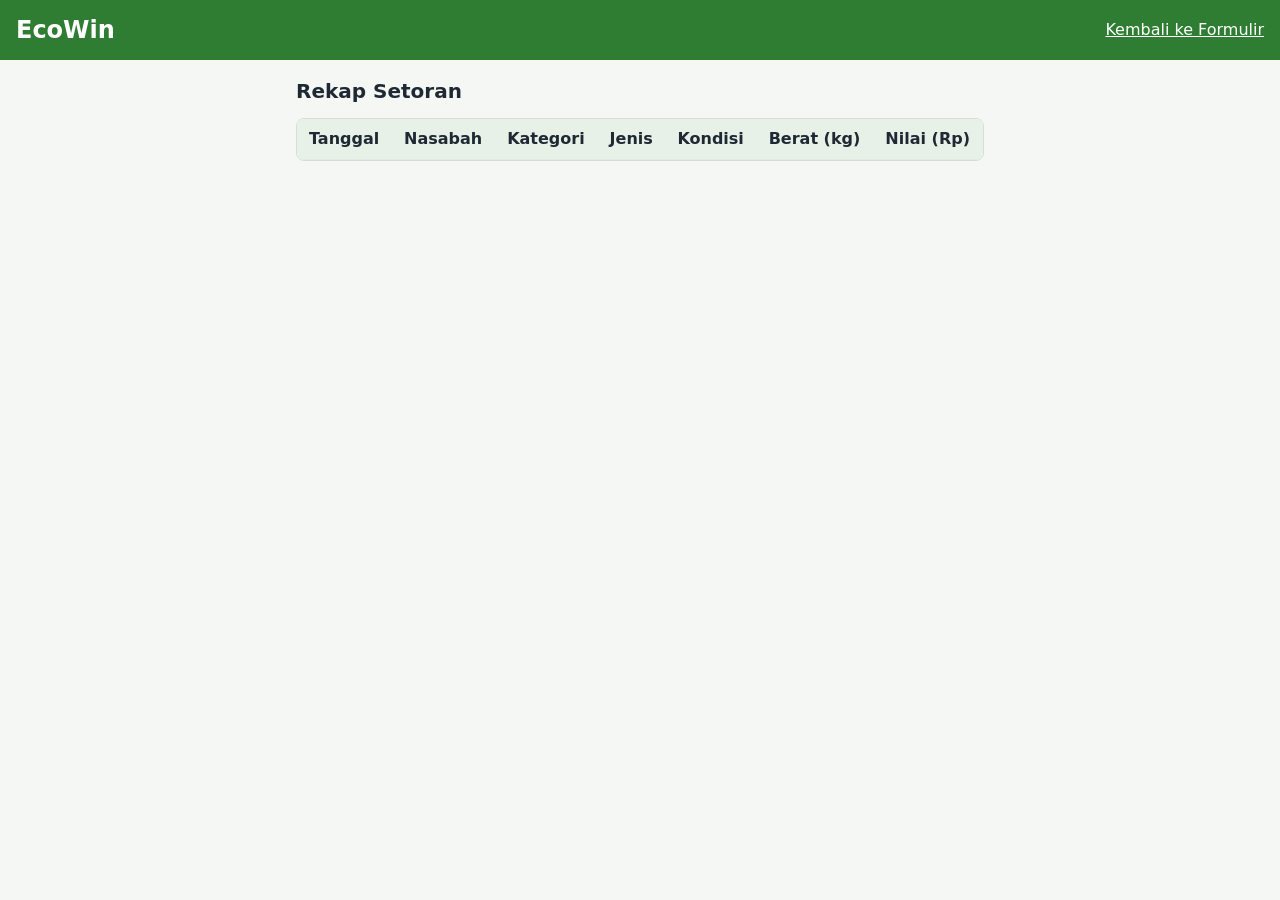
==== src/rekap.html @ de777adf "fitur: tambah struktur proyek awal" ====
<!DOCTYPE html>
<html lang="id">
<head>
  <meta charset="UTF-8">
  <meta name="viewport" content="width=device-width, initial-scale=1">
  <title>EcoWin - Rekap Setoran</title>
  <link rel="stylesheet" href="style.css">
</head>
<body>
  <header class="header">
    <h1>EcoWin</h1>
    <nav>
      <a href="index.html">Kembali ke Formulir</a>
    </nav>
  </header>

  <main class="konten">
    <h2>Rekap Setoran</h2>

    <div class="tabel-bungkus">
      <table id="tabel-rekap">
        <thead>
          <tr>
            <th>Tanggal</th>
            <th>Nasabah</th>
            <th>Kategori</th>
            <th>Jenis</th>
            <th>Kondisi</th>
            <th>Berat (kg)</th>
            <th>Nilai (Rp)</th>
          </tr>
        </thead>
        <tbody>
        </tbody>
      </table>
    </div>
  </main>

  <!-- Urutan script: data, logika, lalu app -->
  <script src="data.js"></script>
  <script src="logika.js"></script>
  <script src="app.js"></script>
</body>
</html>
---- src/style.css ----
/* Gaya dasar EcoWin: sederhana, rapi, nyaman di HP */

* {
  box-sizing: border-box;
}

body {
  margin: 0;
  font-family: system-ui, -apple-system, "Segoe UI", Roboto, Arial, sans-serif;
  font-size: 16px;
  line-height: 1.5;
  color: #1f2933;
  background: #f4f7f4;
}

.header {
  display: flex;
  flex-wrap: wrap;
  align-items: center;
  justify-content: space-between;
  gap: 8px;
  padding: 12px 16px;
  background: #2e7d32;
  color: #ffffff;
}

.header h1 {
  margin: 0;
  font-size: 1.5rem;
}

.header a {
  color: #ffffff;
  text-decoration: underline;
}

.konten {
  max-width: 720px;
  margin: 0 auto;
  padding: 16px;
}

h2 {
  margin: 0 0 12px;
  font-size: 1.25rem;
}

/* Formulir */
form {
  display: flex;
  flex-direction: column;
  gap: 12px;
  padding: 16px;
  background: #ffffff;
  border: 1px solid #d5ddd5;
  border-radius: 8px;
}

label {
  display: block;
  margin-bottom: 4px;
  font-weight: 600;
}

input,
select,
button {
  width: 100%;
  min-height: 44px;
  padding: 8px 12px;
  font: inherit;
  border: 1px solid #b8c4b8;
  border-radius: 6px;
  background: #ffffff;
}

button {
  color: #ffffff;
  background: #2e7d32;
  border-color: #2e7d32;
  font-weight: 600;
  cursor: pointer;
}

button:hover {
  background: #256528;
}

/* Tabel rekap: bisa digeser mendatar di layar kecil */
.tabel-bungkus {
  overflow-x: auto;
  background: #ffffff;
  border: 1px solid #d5ddd5;
  border-radius: 8px;
}

table {
  width: 100%;
  min-width: 560px;
  border-collapse: collapse;
}

th,
td {
  padding: 8px 12px;
  text-align: left;
  border-bottom: 1px solid #e3e9e3;
  white-space: nowrap;
}

th {
  background: #e8f1e8;
}
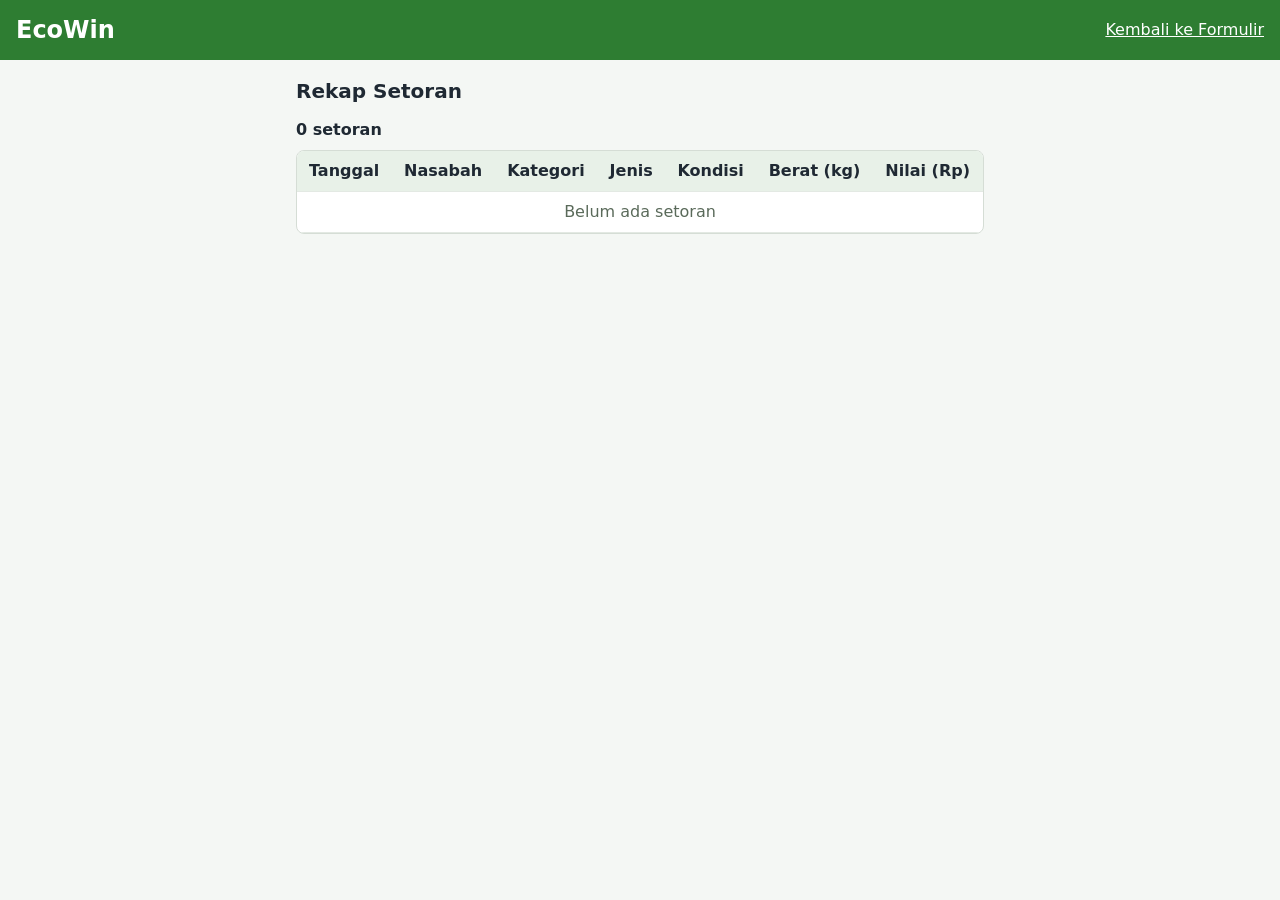
==== commit 17448736: "fitur: tampilkan setoran tersimpan di halaman rekap" ====
--- a/src/rekap.html
+++ b/src/rekap.html
@@ -16,6 +16,8 @@
 
   <main class="konten">
     <h2>Rekap Setoran</h2>
+
+    <p class="jumlah" id="jumlah-setoran" aria-live="polite"></p>
 
     <div class="tabel-bungkus">
       <table id="tabel-rekap">
@@ -36,9 +38,10 @@
     </div>
   </main>
 
-  <!-- Urutan script: data, logika, lalu app -->
-  <script src="data.js"></script>
+  <!-- Urutan script: penyimpanan, logika, lalu rekap. data.js tidak perlu
+       karena rekap membaca setoran yang sudah tersimpan. -->
+  <script src="penyimpanan.js"></script>
   <script src="logika.js"></script>
-  <script src="app.js"></script>
+  <script src="rekap.js"></script>
 </body>
 </html>
--- a/src/style.css
+++ b/src/style.css
@@ -111,3 +111,66 @@
 th {
   background: #e8f1e8;
 }
+
+/* Formulir setoran */
+.isian {
+  display: flex;
+  flex-direction: column;
+}
+
+input[readonly],
+select:disabled {
+  background: #eef2ee;
+  color: #4a5a4a;
+}
+
+/* Pesan kesalahan; paragraf kosong disembunyikan agar tidak memakan ruang */
+.galat {
+  margin: 4px 0 0;
+  color: #c62828;
+  font-size: 0.9rem;
+}
+
+.galat:empty,
+.sukses:empty {
+  display: none;
+}
+
+.nilai {
+  margin: 0;
+  padding: 12px;
+  font-size: 1.25rem;
+  font-weight: 700;
+  text-align: center;
+  background: #e8f1e8;
+  border-radius: 6px;
+}
+
+/* Halaman rekap */
+.jumlah {
+  margin: 0 0 8px;
+  font-weight: 600;
+}
+
+td.angka {
+  text-align: right;
+}
+
+td.kosong {
+  text-align: center;
+  color: #5a6a5a;
+  white-space: normal;
+}
+
+.saldo {
+  margin: 4px 0 0;
+  font-size: 0.95rem;
+  font-weight: 600;
+  color: #2e7d32;
+}
+
+.sukses {
+  margin: 0;
+  color: #2e7d32;
+  font-weight: 600;
+}
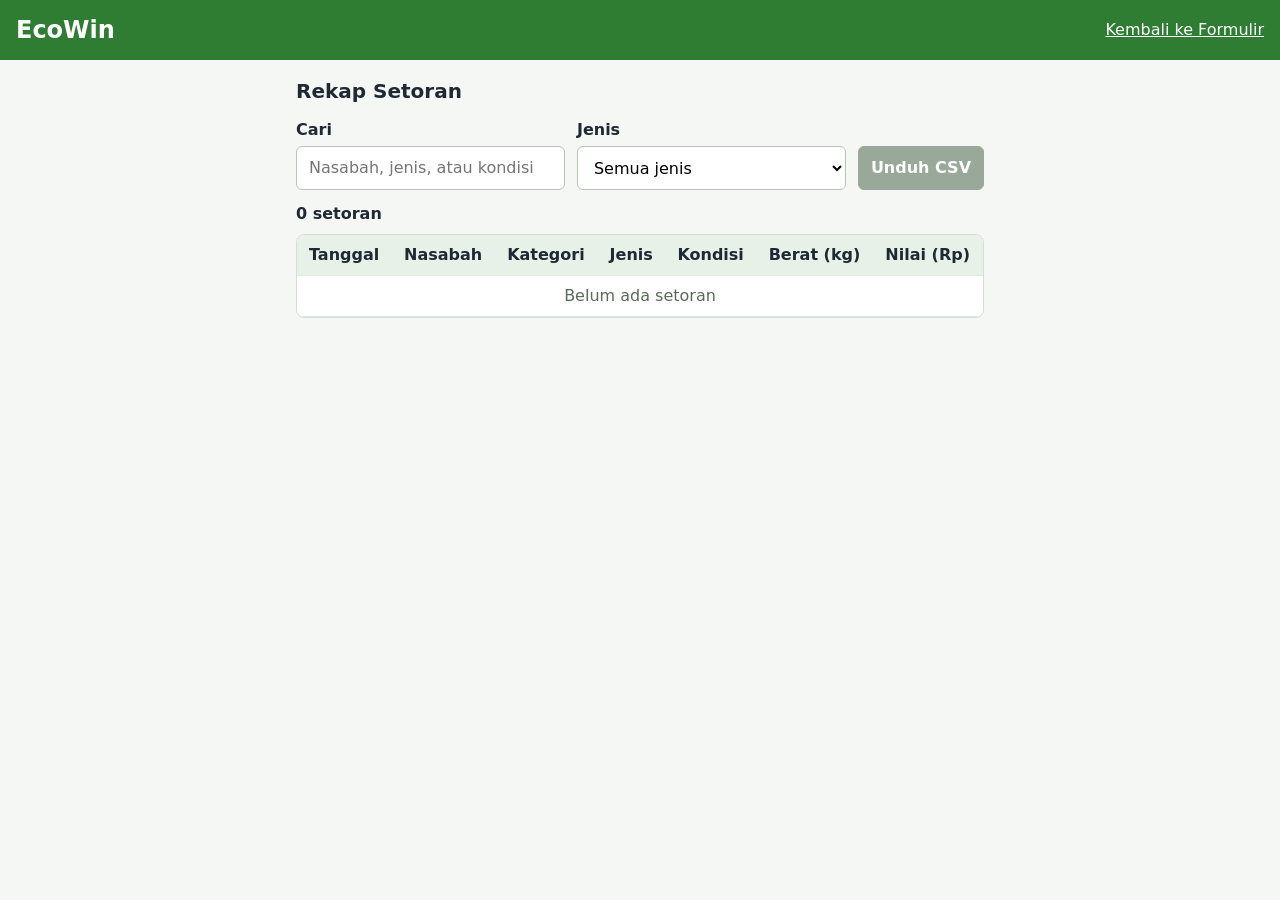
==== commit 06dbda20: "fitur: tambah pencarian, filter, dan unduh CSV di halaman rekap" ====
--- a/src/rekap.html
+++ b/src/rekap.html
@@ -16,6 +16,20 @@
 
   <main class="konten">
     <h2>Rekap Setoran</h2>
+
+    <div class="alat">
+      <div class="isian">
+        <label for="cari">Cari</label>
+        <input type="text" id="cari" placeholder="Nasabah, jenis, atau kondisi" autocomplete="off">
+      </div>
+      <div class="isian">
+        <label for="filter-jenis">Jenis</label>
+        <select id="filter-jenis">
+          <option value="">Semua jenis</option>
+        </select>
+      </div>
+      <button type="button" id="unduh-csv">Unduh CSV</button>
+    </div>
 
     <p class="jumlah" id="jumlah-setoran" aria-live="polite"></p>
 
@@ -38,8 +52,9 @@
     </div>
   </main>
 
-  <!-- Urutan script: penyimpanan, logika, lalu rekap. data.js tidak perlu
-       karena rekap membaca setoran yang sudah tersimpan. -->
+  <!-- Urutan script: data, penyimpanan, logika, lalu rekap. data.js dipakai
+       untuk daftar jenis pada filter. -->
+  <script src="data.js"></script>
   <script src="penyimpanan.js"></script>
   <script src="logika.js"></script>
   <script src="rekap.js"></script>
--- a/src/style.css
+++ b/src/style.css
@@ -147,6 +147,34 @@
 }
 
 /* Halaman rekap */
+.alat {
+  display: flex;
+  flex-direction: column;
+  gap: 12px;
+  margin-bottom: 12px;
+}
+
+button:disabled {
+  background: #9aa89a;
+  border-color: #9aa89a;
+  cursor: not-allowed;
+}
+
+@media (min-width: 600px) {
+  .alat {
+    flex-direction: row;
+    align-items: flex-end;
+  }
+
+  .alat .isian {
+    flex: 1;
+  }
+
+  .alat button {
+    width: auto;
+  }
+}
+
 .jumlah {
   margin: 0 0 8px;
   font-weight: 600;
